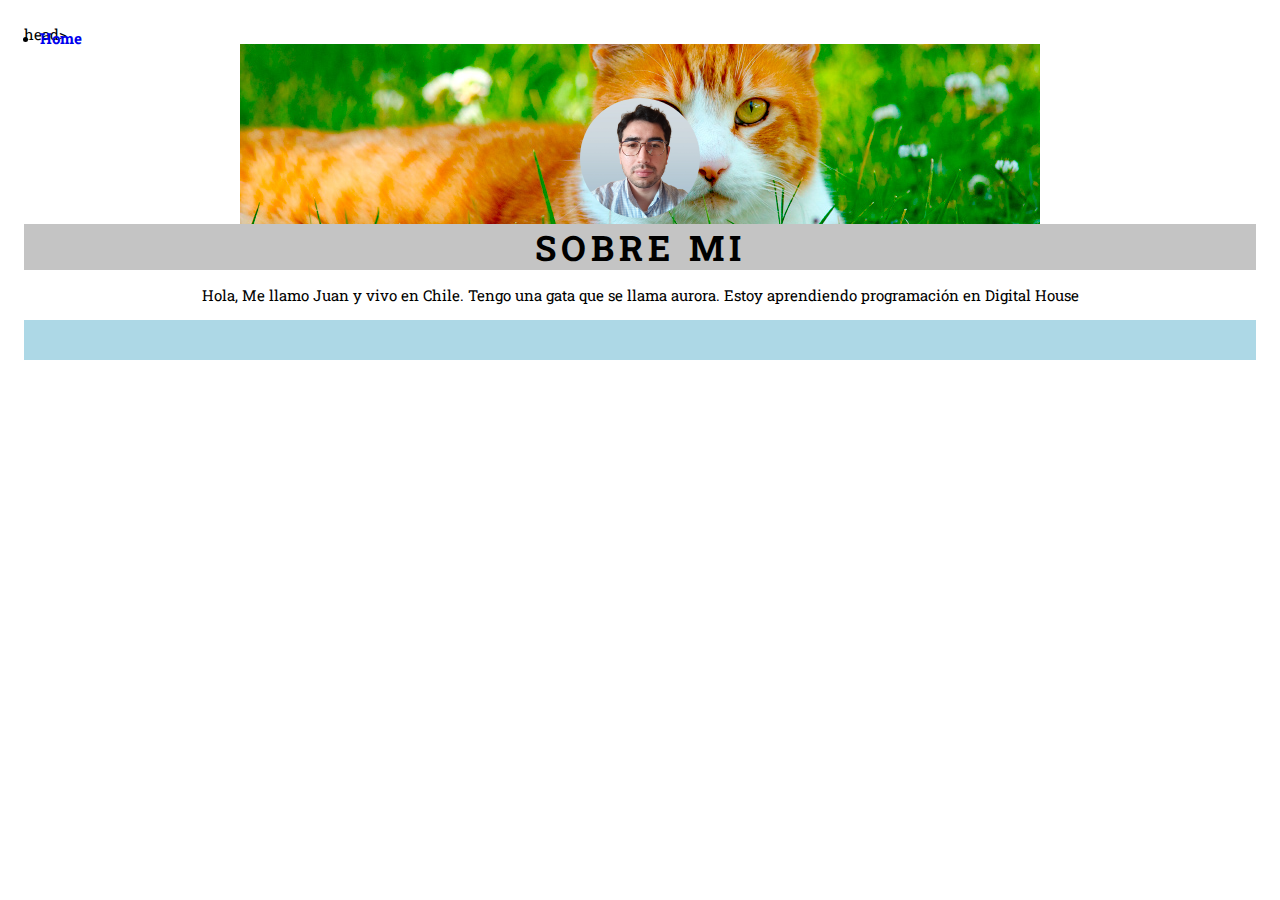
==== sobreMi.html @ e29af9cf "first commit" ====
<!DOCTYPE html>
<html lang="en">

head>
<meta charset="UTF-8">
<meta name="viewport" content="width=device-width, initial-scale=1.0">
<title>CV Personal</title>

<link rel="preconnect" href="https://fonts.googleapis.com">
<link rel="stylesheet" href="https://cdnjs.cloudflare.com/ajax/libs/font-awesome/6.4.2/css/all.min.css"
    integrity="sha512-z3gLpd7yknf1YoNbCzqRKc4qyor8gaKU1qmn+CShxbuBusANI9QpRohGBreCFkKxLhei6S9CQXFEbbKuqLg0DA=="
    crossorigin="anonymous" referrerpolicy="no-referrer" />
<link href="https://fonts.googleapis.com/css2?family=Oswald:wght@300&family=Roboto+Condensed:wght@300&display=swap"
    rel="stylesheet">
<link rel="stylesheet" href="./css/styles.css">
</head>

<body>
    <header class="header">
        <img class="imgPerfil" src="./img/foto.png" alt="imagen de perfil">
        <nav>
            <ul>
                <li><a href="index.html">Home</a></li>
            </ul>
        </nav>
    </header>
    <main>
        <section>
            <h1>Sobre Mi</h1>
            <p class="sobreMi">Hola, Me llamo Juan y vivo en Chile. Tengo una gata que se llama aurora. Estoy
                aprendiendo programación en Digital House </p>
        </section>

    </main>
    <footer class="footer">
        <a href="https://github.com/JPMB91"><i class="fa-brands fa-github"></i></a>
        <a href="#"><i class="fa-brands fa-instagram"></i></a>
        <a href="#"><i class="fa-brands fa-facebook"></i></a>
        <a href="#"><i class="fa-brands fa-x-twitter"></i></a>

    </footer>

</body>

</html>
---- css/styles.css ----
@font-face {
  font-family: "slab";
  src: url("/fonts/RobotoSlab-VariableFont_wght.ttf");
}

body {
  padding: 1rem;
  font-family: "slab", sans-serif;
  color: black;
  font-size: 15px;
}

.header {
  height: 180px;
  background-image: url("/img/gatos.jpg");
  background-repeat: no-repeat;
  background-position: center;
  text-align: center;
}

nav {
  font-weight: bold;
  text-align: start;
  position: absolute;
  left: 0;
  right: 0;
  top: 5px;
}

a:link {
  text-decoration: none;
}

.imgPerfil {
  width: 120px;
  height: 120px;
  border-radius: 50%;
  object-fit: cover;
  position: relative;
  top: 30%;
}

.title {
  height: 55px;
  background-color: #c4c4c4;
  text-align: center;
}

.seccion {
  padding-block: 3rem;
}

h1,
h2 {
  font-weight: 700;
  color: black;
  text-transform: uppercase;
  background-color: #c4c4c4;
  letter-spacing: 5px;
}

h1 {
  margin: auto;
  font-size: 35px;
  text-align: center;
}

h2 {
  font-size: 20px;
  padding-block: 4px;
  padding-left: 16px;
}

i {
  font-size: 20px;
  color: black;
  margin: 1rem;
}

ul,
dl {
  padding-top: 0.5rem;
}

.cursiva li span {
  font-style: italic;
}

li span {
  font-weight: 600;
}

dl {
  display: grid;
  grid-template-columns: repeat(12, 1fr);
  gap: 10px;
}

dt {
  grid-column: 1/1;
  font-weight: 700;
  line-height: 20px;
}

dd {
  line-height: 16.68px;
  grid-column: 2/8;
}

.sobreMi {
  text-align: center;
}
.footer {
  height: 40px;
  background-color: rgba(173, 216, 230, 1);
  display: flex;
  justify-content: center;
  align-items: center;
}
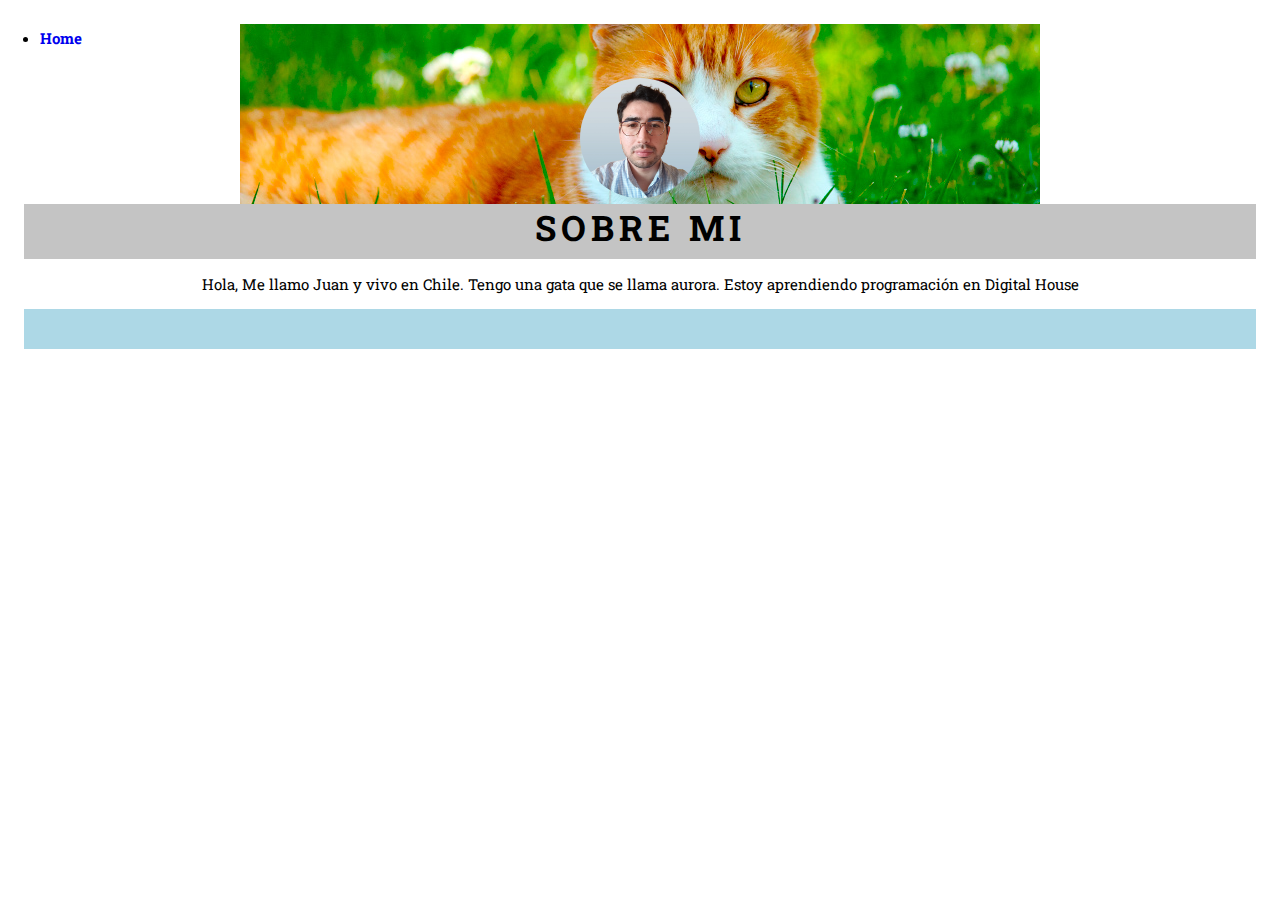
==== commit 180d0806: "arreglando imagen" ====
--- a/sobreMi.html
+++ b/sobreMi.html
@@ -1,7 +1,7 @@
 <!DOCTYPE html>
 <html lang="en">
 
-head>
+<head>
 <meta charset="UTF-8">
 <meta name="viewport" content="width=device-width, initial-scale=1.0">
 <title>CV Personal</title>
@@ -17,7 +17,7 @@
 
 <body>
     <header class="header">
-        <img class="imgPerfil" src="./img/foto.png" alt="imagen de perfil">
+        <img class="imgPerfil" src="/img/foto.png" alt="imagen de perfil">
         <nav>
             <ul>
                 <li><a href="index.html">Home</a></li>
@@ -25,9 +25,12 @@
         </nav>
     </header>
     <main>
-        <section>
+        <section class="title">
             <h1>Sobre Mi</h1>
-            <p class="sobreMi">Hola, Me llamo Juan y vivo en Chile. Tengo una gata que se llama aurora. Estoy
+        </section>
+
+        <section class="sobreMi">
+            <p>Hola, Me llamo Juan y vivo en Chile. Tengo una gata que se llama aurora. Estoy
                 aprendiendo programación en Digital House </p>
         </section>
 
